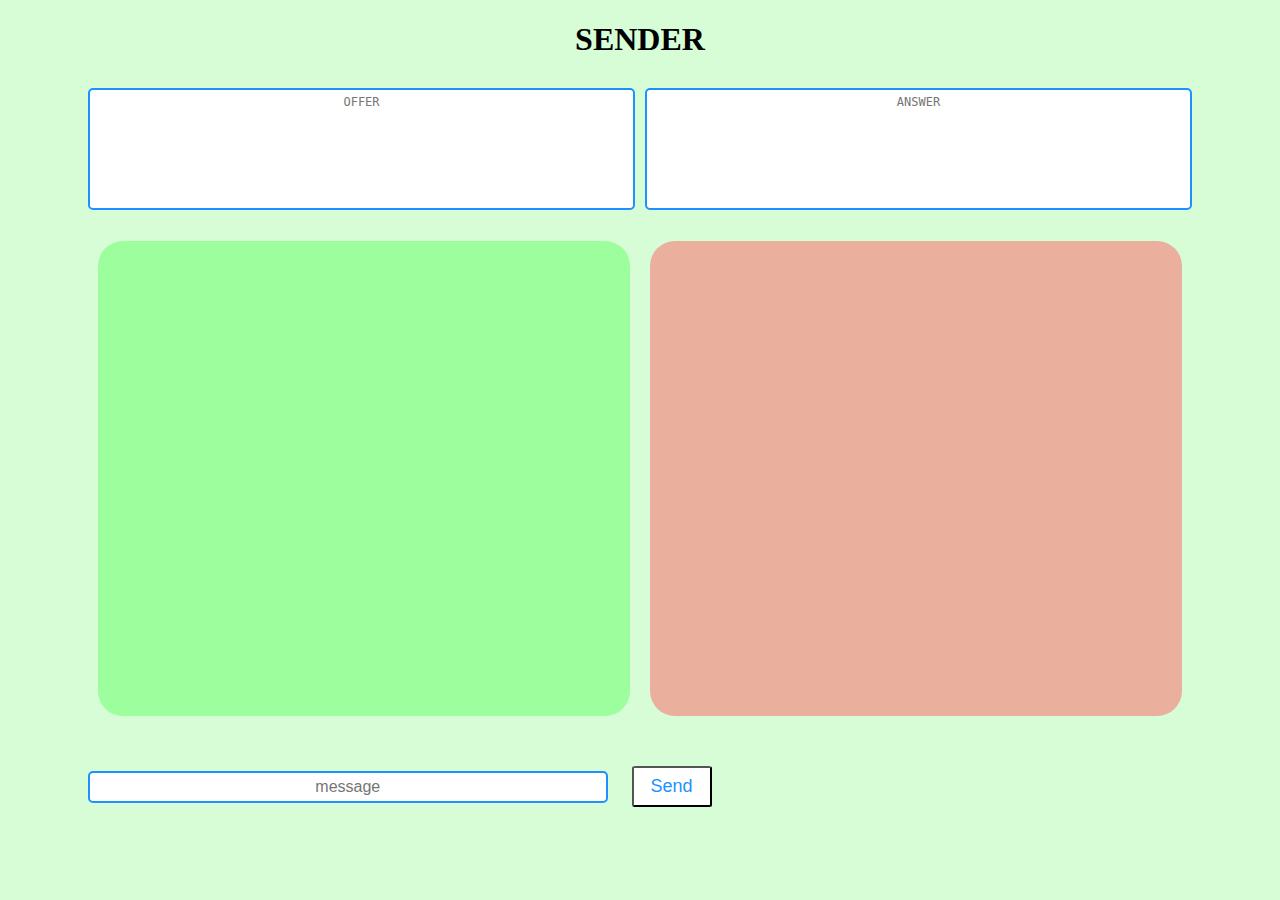
==== guy1/index1.html @ 153fe03c "add stun server" ====
<!DOCTYPE html>
<html lang="en">

<head>
    <meta charset="UTF-8">
    <meta name="viewport"
          content="width=device-width, initial-scale=1.0">
    <title>Sender_Guy</title>
    <link rel="stylesheet"
          href="./style.css"
          type="text/css">
</head>

<body style="background-color: rgba(152, 251, 152, 0.4);">
    <center>
        <h1><strong>SENDER</strong></h1>
    </center>

    <div id="description">
        <textarea class="item"
                  id="offer"
                  placeholder="OFFER"
                  spellcheck="false"></textarea>
        <textarea class="item"
                  id="answer"
                  placeholder="ANSWER"
                  spellcheck="false"></textarea>
    </div>

    <div id="chat">
        <textarea class="outgoing"
                  readonly
                  spellcheck="false"></textarea>
        <textarea class="incoming"
                  readonly
                  spellcheck="false"></textarea>
    </div>

    <div>
        <input type="text"
               placeholder="message"
               id="message">
        <button id="send">Send</button>
    </div>

    <script>
        let flag = false; // messaging is disabled
        const offerBox = document.querySelector("#offer");
        const answerBox = document.querySelector("#answer");
        const inBox = document.querySelector(".incoming");
        const outBox = document.querySelector(".outgoing");
        const messageBox = document.querySelector("#message");
        const sendButton = document.querySelector("#send");

        const iceconfig = [
            { 'url': "stun:stun.l.google.com:19302?transport = udp" },
            { 'url': "stun:stun1.l.google.com:19302?transport = udp" },
            { 'url': "stun:stun2.l.google.com:19302?transport = udp" },
            { 'url': "stun:stun3.l.google.com:19302?transport = udp" },
            { 'url': "stun:stun4.l.google.com:19302?transport = udp" }];
        const localConnection = new RTCPeerConnection(iceconfig);

        // adding event listeners for icecandidate
        let SDP = null;
        localConnection.addEventListener('icecandidate', (event) => {
            SDP = JSON.stringify(localConnection.localDescription);
        });

        // creating a new datachannel
        const dataChannel = localConnection.createDataChannel("channel");
        dataChannel.onopen = (event) => {
            flag = true;
            console.log("Sender: channel opened");
        };
        dataChannel.onclose = (event) => {
            flag = false;
            console.log("Sender: channel closed")
        };
        dataChannel.onmessage = (event) => {
            inBox.innerHTML += event.data + '\n';
        };

        // creating an offer for the new datachannel
        localConnection.createOffer().then(offer => { localConnection.setLocalDescription(offer) }).then(() => { console.log("Sender: offer initiated") });

        // assuming ice-search is complete and showing final SDP
        setTimeout(() => {
            offerBox.value = SDP;
            offerBox.setAttribute('readonly', 'true');
        }, 1000);

        answerBox.onchange = (event) => {
            const answer = JSON.parse(answerBox.value);
            answerBox.setAttribute('readonly', 'true');

            // accepting the answer
            localConnection.setRemoteDescription(answer).then(() => { console.log("Sender: answer accepted") });
        };

        sendButton.onclick = (event) => {
            if (messageBox.value != null && messageBox.value != '' && flag) {
                dataChannel.send(messageBox.value);
                outBox.innerHTML += messageBox.value + '\n';
                messageBox.value = '';
            }
        }
    </script>
</body>

</html>
---- guy1/style.css ----
#description {
    display: flex;
    margin: 25px 75px;
    height: 12vh;
    justify-content: center;
}

.item {
    margin: 5px;
    padding: 5px;
    width: 100%;
    height: 100%;
    font-size: 12px;
    text-align: center;
    resize: none;
    border: 2px solid dodgerblue;
    border-radius: 5px;
}

#chat {
    display: flex;
    margin: 40px 80px;
    height: 55vh;
    justify-content: center;
}

.outgoing {
    margin: 10px;
    padding: 25px;
    width: 100%;
    font-size: 18px;
    font-weight: bold;
    text-align: center;
    resize: none;
    background-color: rgba(100, 255, 100, 0.5);
    border-radius: 25px;
    border: transparent;
}

.incoming {
    margin: 10px;
    padding: 25px;
    width: 100%;
    font-size: 18px;
    font-weight: bold;
    text-align: center;
    resize: none;
    background-color: rgba(255, 100, 100, 0.5);
    border-radius: 25px;
    border: transparent;
}

#message {
    margin: 0 20px 0 80px;
    padding: 5px;
    width: 40%;
    font-size: 16px;
    text-align: center;
    border: 2px solid dodgerblue;
    border-radius: 5px;
}

#send {
    width: 80px;
    padding: 8px 2px;
    font-size: 18px;
    text-align: center;

    transition: all 0.5s;
    background-color: white;
    color: dodgerblue;
    border-radius: 5%;
}

#send:hover {
    background-color: dodgerblue;
    color: white;
    border-radius: 5% 50% 50% 5%;
}
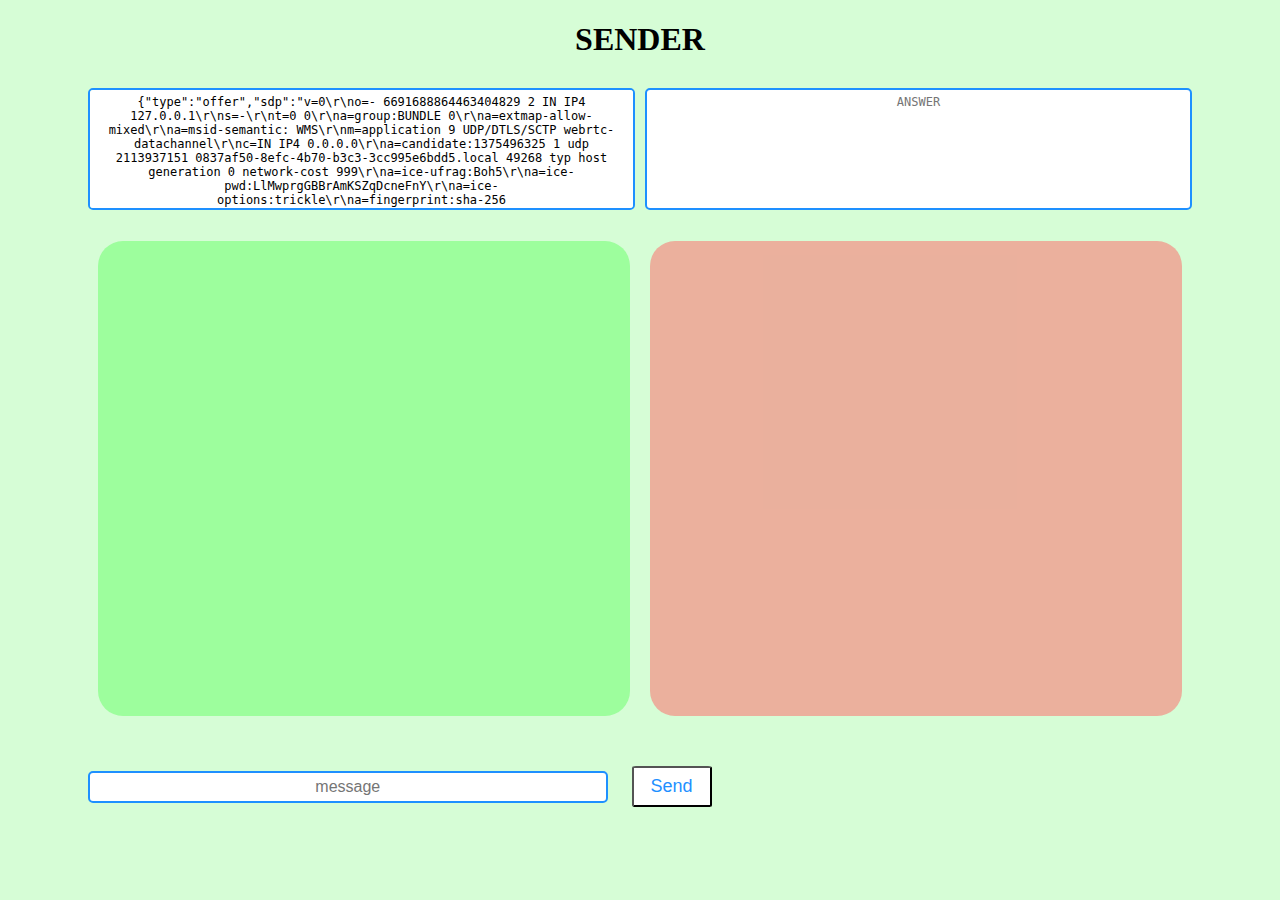
==== commit 52dbdb13: "add stun server" ====
--- a/guy1/index1.html
+++ b/guy1/index1.html
@@ -53,17 +53,22 @@
         const sendButton = document.querySelector("#send");
 
         const iceconfig = [
-            { 'url': "stun:stun.l.google.com:19302?transport = udp" },
-            { 'url': "stun:stun1.l.google.com:19302?transport = udp" },
-            { 'url': "stun:stun2.l.google.com:19302?transport = udp" },
-            { 'url': "stun:stun3.l.google.com:19302?transport = udp" },
-            { 'url': "stun:stun4.l.google.com:19302?transport = udp" }];
+            { 'url': "stun:stun.l.google.com:19302?transport=udp" },
+            { 'url': "stun:stun1.l.google.com:19302?transport=udp" },
+            { 'url': "stun:stun2.l.google.com:19302?transport=udp" },
+            { 'url': "stun:stun3.l.google.com:19302?transport=udp" },
+            { 'url': "stun:stun4.l.google.com:19302?transport=udp" }];
         const localConnection = new RTCPeerConnection(iceconfig);
 
         // adding event listeners for icecandidate
-        let SDP = null;
         localConnection.addEventListener('icecandidate', (event) => {
-            SDP = JSON.stringify(localConnection.localDescription);
+            if (event.candidate)
+                console.log('new icecandidate');
+            else setTimeout(() => {
+                console.log('no more icecandidate');
+                offerBox.value = JSON.stringify(localConnection.localDescription);
+                offerBox.setAttribute('readonly', 'true');
+            }, 100);
         });
 
         // creating a new datachannel
@@ -82,12 +87,6 @@
 
         // creating an offer for the new datachannel
         localConnection.createOffer().then(offer => { localConnection.setLocalDescription(offer) }).then(() => { console.log("Sender: offer initiated") });
-
-        // assuming ice-search is complete and showing final SDP
-        setTimeout(() => {
-            offerBox.value = SDP;
-            offerBox.setAttribute('readonly', 'true');
-        }, 1000);
 
         answerBox.onchange = (event) => {
             const answer = JSON.parse(answerBox.value);
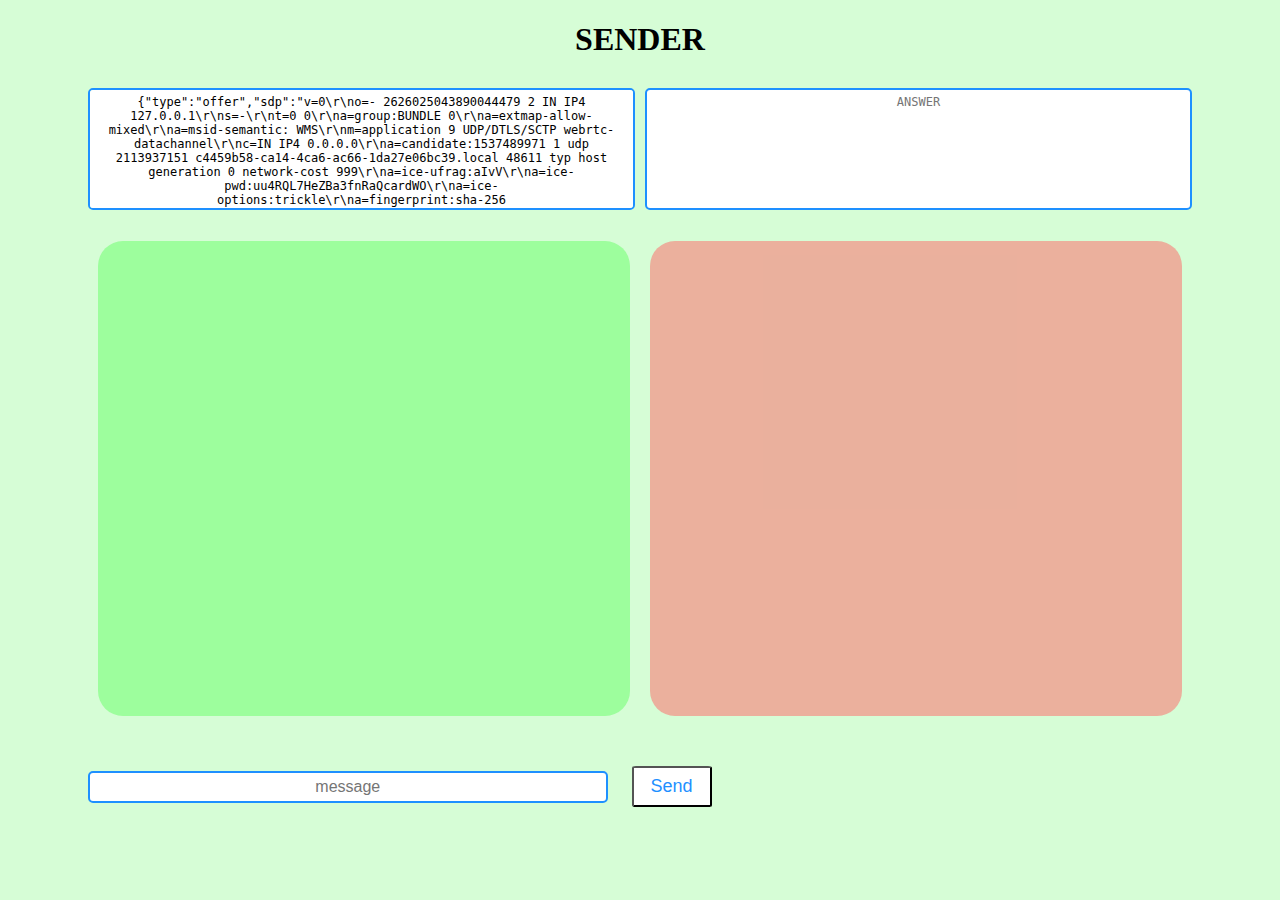
==== commit 85e0c4f9: "added the front page" ====
--- a/guy1/index1.html
+++ b/guy1/index1.html
@@ -79,10 +79,14 @@
         };
         dataChannel.onclose = (event) => {
             flag = false;
-            console.log("Sender: channel closed")
+            console.log("Sender: channel closed");
         };
         dataChannel.onmessage = (event) => {
             inBox.innerHTML += event.data + '\n';
+        };
+        dataChannel.onerror = (event) => {
+            flag = false;
+            console.log("Sender: error while opening channel");
         };
 
         // creating an offer for the new datachannel
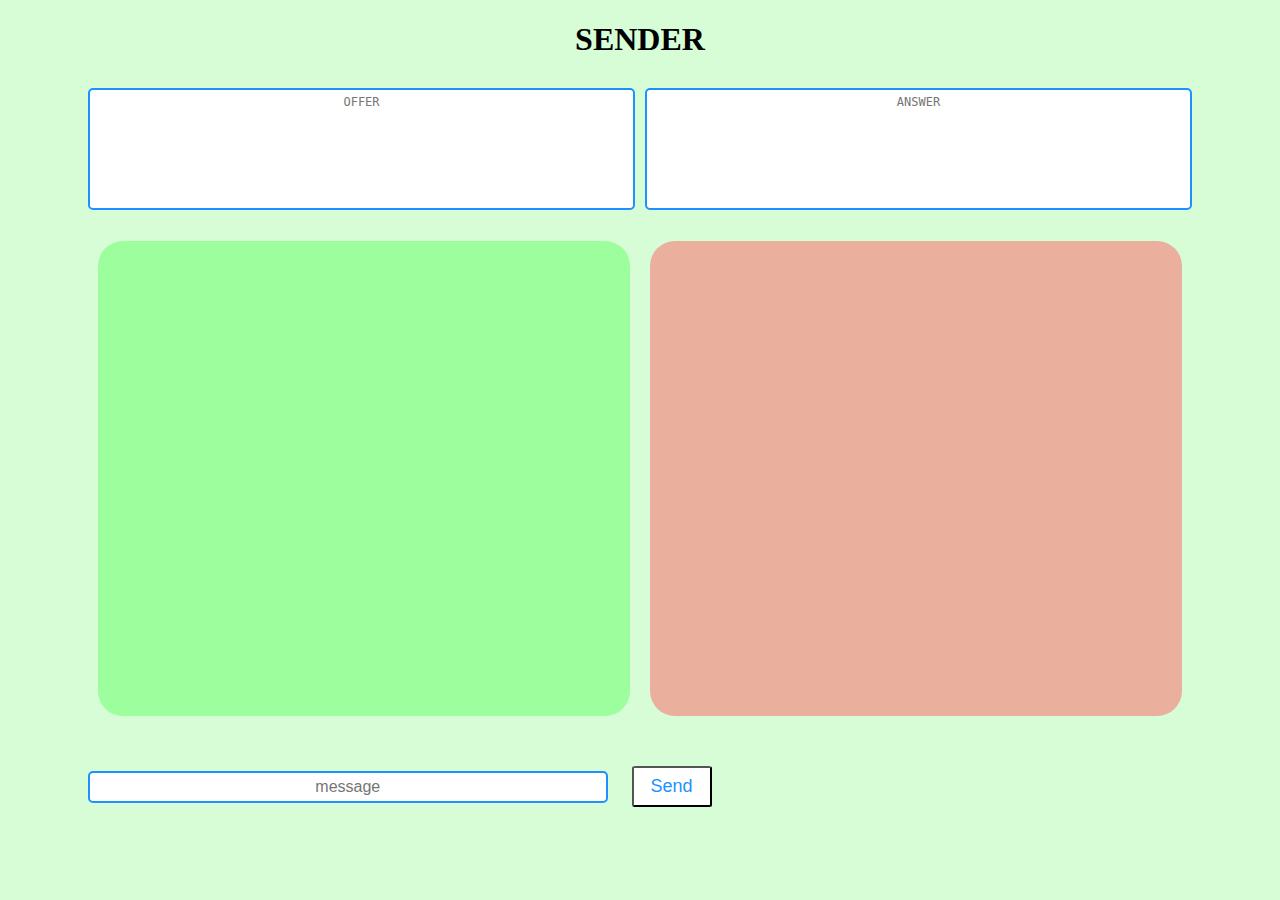
==== commit 788f7e60: "add stun server" ====
--- a/guy1/index1.html
+++ b/guy1/index1.html
@@ -52,12 +52,16 @@
         const messageBox = document.querySelector("#message");
         const sendButton = document.querySelector("#send");
 
-        const iceconfig = [
-            { 'url': "stun:stun.l.google.com:19302?transport=udp" },
-            { 'url': "stun:stun1.l.google.com:19302?transport=udp" },
-            { 'url': "stun:stun2.l.google.com:19302?transport=udp" },
-            { 'url': "stun:stun3.l.google.com:19302?transport=udp" },
-            { 'url': "stun:stun4.l.google.com:19302?transport=udp" }];
+        const iceconfig = {
+            iceServers: [
+                {
+                    urls: ["stun:stun.l.google.com:19302?transport=udp",
+                        "stun:stun1.l.google.com:19302?transport=udp",
+                        "stun:stun2.l.google.com:19302?transport=udp",
+                        "stun:stun3.l.google.com:19302?transport=udp",
+                        "stun:stun4.l.google.com:19302?transport=udp"]
+                }]
+        };
         const localConnection = new RTCPeerConnection(iceconfig);
 
         // adding event listeners for icecandidate
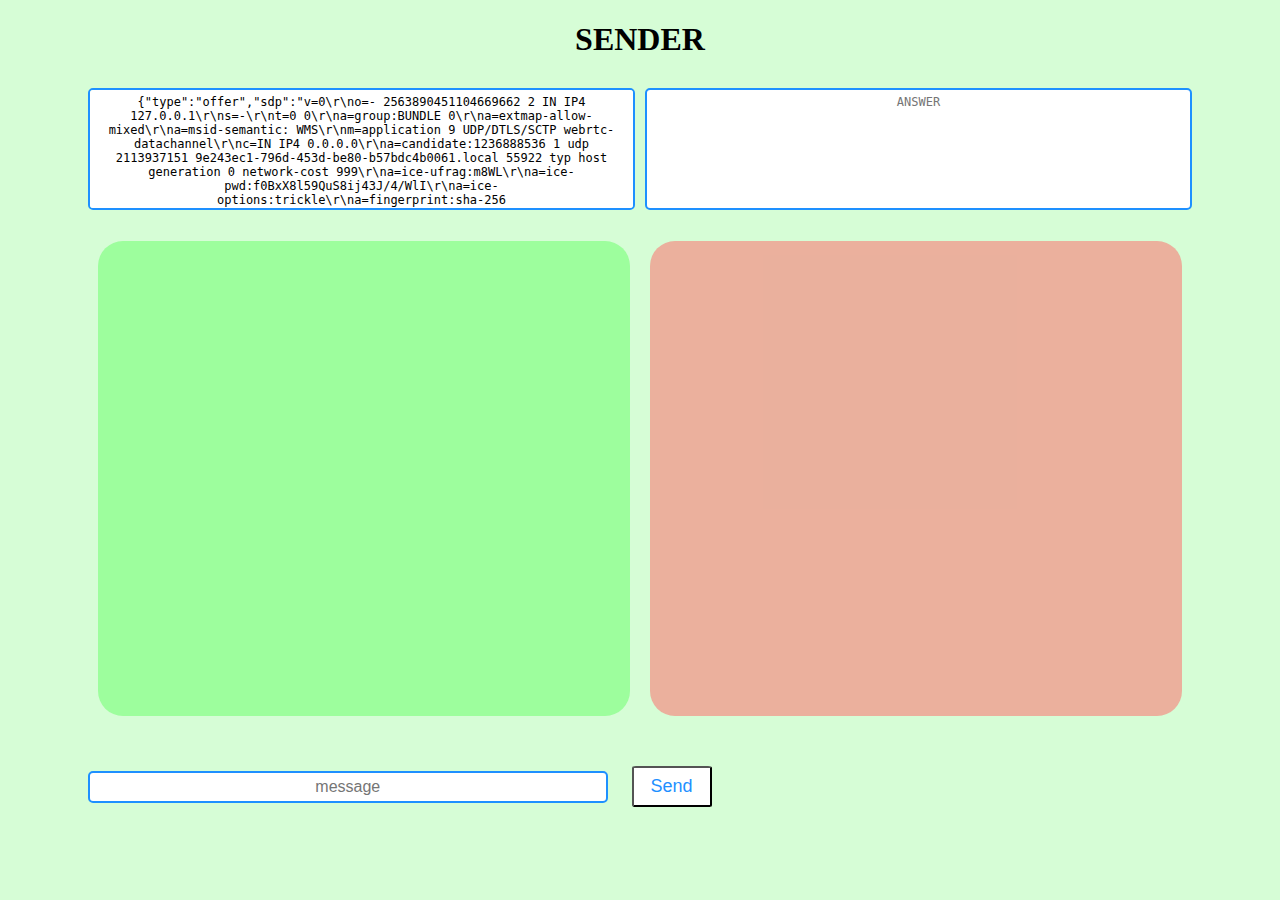
==== commit 151053c4: "add stun server" ====
--- a/guy1/index1.html
+++ b/guy1/index1.html
@@ -52,17 +52,8 @@
         const messageBox = document.querySelector("#message");
         const sendButton = document.querySelector("#send");
 
-        const iceconfig = {
-            iceServers: [
-                {
-                    urls: ["stun:stun.l.google.com:19302?transport=udp",
-                        "stun:stun1.l.google.com:19302?transport=udp",
-                        "stun:stun2.l.google.com:19302?transport=udp",
-                        "stun:stun3.l.google.com:19302?transport=udp",
-                        "stun:stun4.l.google.com:19302?transport=udp"]
-                }]
-        };
-        const localConnection = new RTCPeerConnection(iceconfig);
+        const configuration = { 'iceServers': [{ 'urls': 'stun:stun.l.google.com:19302' }] };
+        const localConnection = new RTCPeerConnection(configuration);
 
         // adding event listeners for icecandidate
         localConnection.addEventListener('icecandidate', (event) => {
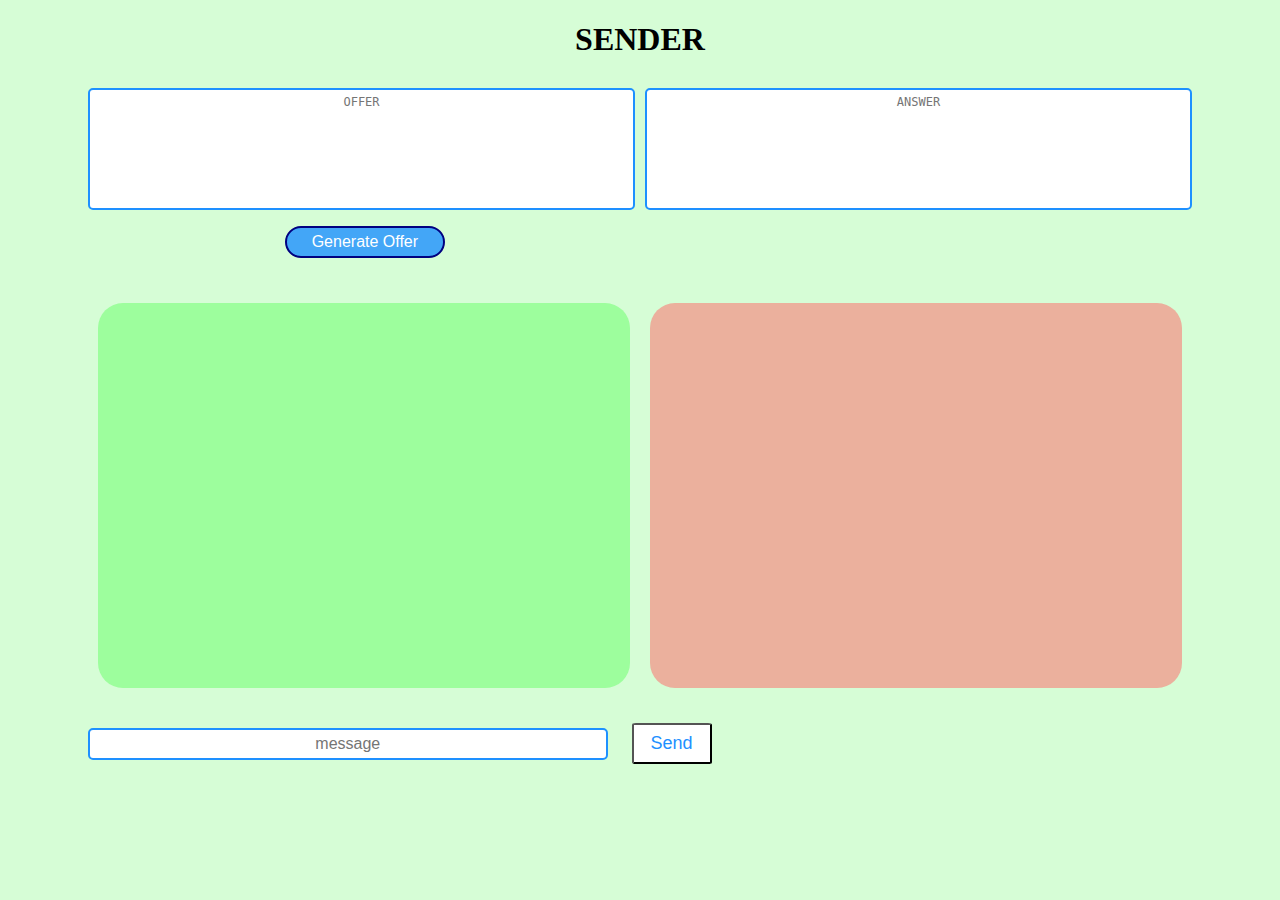
==== commit 91c7346b: "add generate and confirm button" ====
--- a/guy1/index1.html
+++ b/guy1/index1.html
@@ -27,6 +27,13 @@
                   spellcheck="false"></textarea>
     </div>
 
+    <div id="upper-buttons">
+        <button class="submit"
+                id="generate">Generate Offer</button>
+        <button class="submit"
+                id="confirm">Confirm Answer</button>
+    </div>
+
     <div id="chat">
         <textarea class="outgoing"
                   readonly
@@ -44,13 +51,17 @@
     </div>
 
     <script>
-        let flag = false; // messaging is disabled
         const offerBox = document.querySelector("#offer");
         const answerBox = document.querySelector("#answer");
         const inBox = document.querySelector(".incoming");
         const outBox = document.querySelector(".outgoing");
         const messageBox = document.querySelector("#message");
         const sendButton = document.querySelector("#send");
+        const generateButton = document.querySelector("#generate");
+        const confirmButton = document.querySelector("#confirm");
+
+        let flag = false; // messaging is disabled
+        confirmButton.disabled = true;
 
         const configuration = { 'iceServers': [{ 'urls': 'stun:stun.l.google.com:19302' }] };
         const localConnection = new RTCPeerConnection(configuration);
@@ -81,18 +92,25 @@
         };
         dataChannel.onerror = (event) => {
             flag = false;
-            console.log("Sender: error while opening channel");
+            console.log("Sender: some error occured");
         };
 
-        // creating an offer for the new datachannel
-        localConnection.createOffer().then(offer => { localConnection.setLocalDescription(offer) }).then(() => { console.log("Sender: offer initiated") });
+        generateButton.onclick = (event) => {
+            // creating an offer for the new datachannel
+            localConnection.createOffer().then(offer => { localConnection.setLocalDescription(offer) }).then(() => { console.log("Sender: offer initiated") });
 
-        answerBox.onchange = (event) => {
+            confirmButton.disabled = false;
+            generateButton.disabled = true;
+        };
+
+        confirmButton.onclick = (event) => {
             const answer = JSON.parse(answerBox.value);
             answerBox.setAttribute('readonly', 'true');
 
             // accepting the answer
             localConnection.setRemoteDescription(answer).then(() => { console.log("Sender: answer accepted") });
+
+            confirmButton.disabled = true;
         };
 
         sendButton.onclick = (event) => {
--- a/guy1/style.css
+++ b/guy1/style.css
@@ -17,10 +17,36 @@
     border-radius: 5px;
 }
 
+#upper-buttons {
+    display: flex;
+    margin: 25px 75px;
+    padding: 10px;
+    justify-content: center;
+}
+
+.submit {
+    margin: 0 auto;
+    padding: 5px 25px;
+    font-size: 16px;
+    text-align: center;
+    background-color: rgba(30, 144, 255, 0.8);
+    color: white;
+    border: 2px solid navy;
+    border-radius: 50px;
+}
+
+.submit:hover {
+    background-color: dodgerblue;
+}
+
+.submit:disabled {
+    visibility: hidden;
+}
+
 #chat {
     display: flex;
-    margin: 40px 80px;
-    height: 55vh;
+    margin: 25px 80px;
+    height: 45vh;
     justify-content: center;
 }
 
